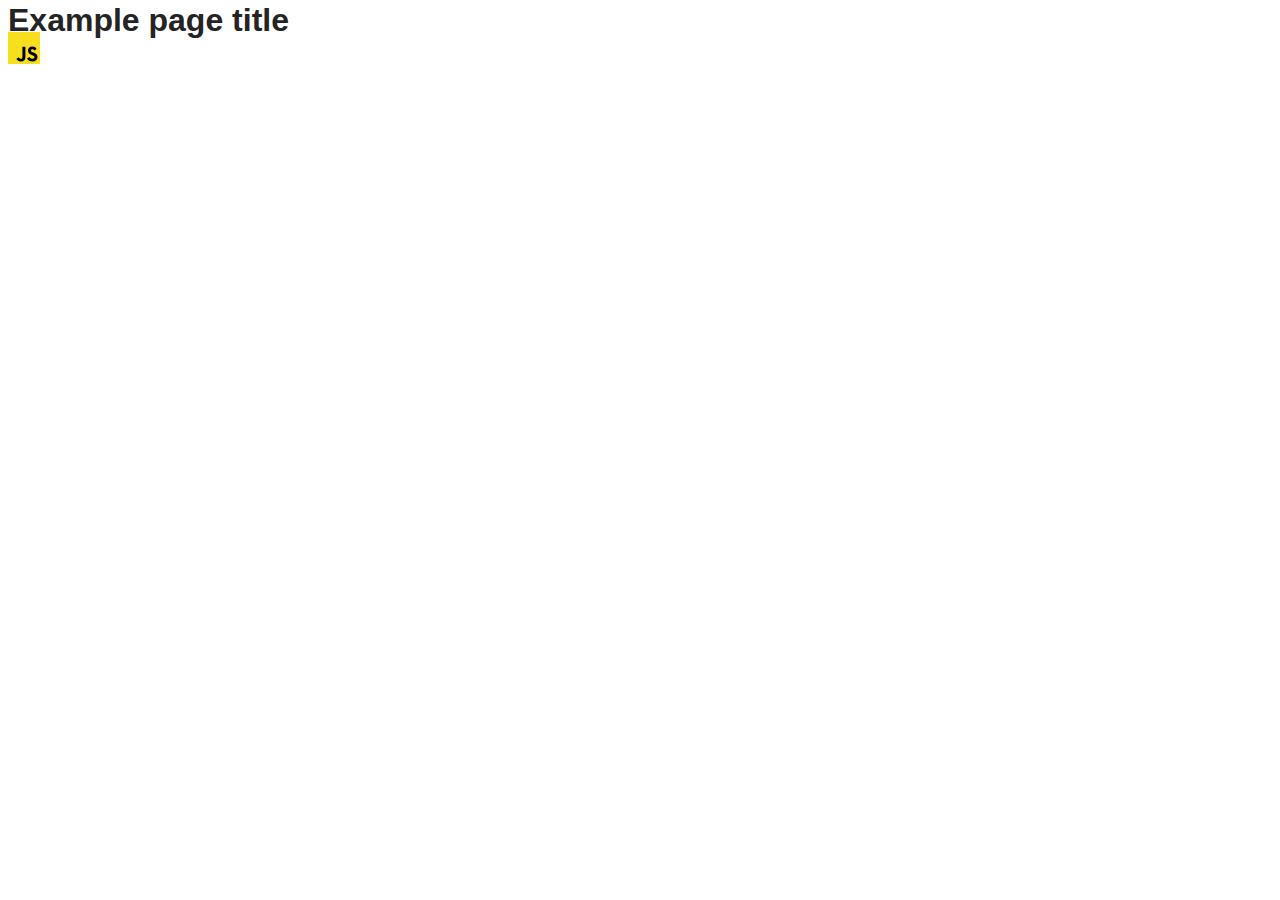
==== src/index.html @ 067d5ea1 "Initial commit" ====
<!DOCTYPE html>
<html lang="en">
  <head>
    <meta charset="UTF-8" />
    <link rel="icon" type="image/svg+xml" href="/favicon.svg" />
    <meta name="viewport" content="width=device-width, initial-scale=1.0" />
    <title>Vanilla App Template</title>
    <link rel="stylesheet" href="./css/styles.css" />
  </head>
  <body>
    <load ="partials/header.html" />

    <section>
      <h1>Example page title</h1>
      <!-- Path to images as from index.html file -->
      <img src="./img/javascript.svg" alt="" />
    </section>

    <!-- Loads the specified .html file -->
    <load ="partials/vite-promo.html" />

    <script type="module" src="./main.js"></script>
  </body>
</html>
---- src/css/styles.css ----
/**
  |============================
  | include css partials with
  | default @import url()
  |============================
*/
@import url('./reset.css');
@import url('./vite-promo.css');
@import url('./header.css');

:root {
  font-family: Inter, Avenir, Helvetica, Arial, sans-serif;
  font-size: 16px;
  line-height: 24px;
  font-weight: 400;

  color: #242424;
  background-color: rgba(255, 255, 255, 0.87);

  font-synthesis: none;
  text-rendering: optimizeLegibility;
  -webkit-font-smoothing: antialiased;
  -moz-osx-font-smoothing: grayscale;
  -webkit-text-size-adjust: 100%;
}
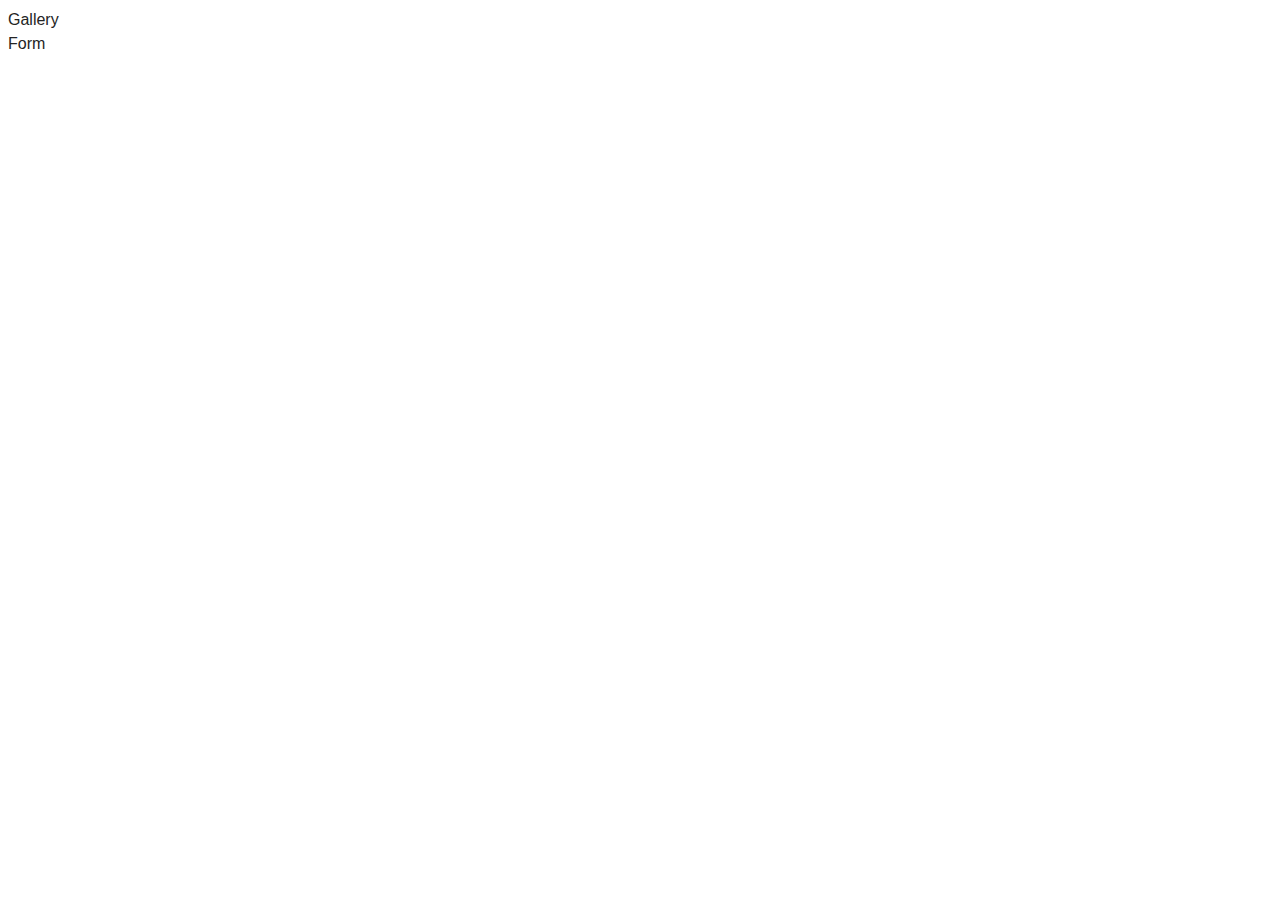
==== commit b74a8cef: "update" ====
--- a/src/index.html
+++ b/src/index.html
@@ -8,17 +8,13 @@
     <link rel="stylesheet" href="./css/styles.css" />
   </head>
   <body>
-    <load ="partials/header.html" />
-
-    <section>
-      <h1>Example page title</h1>
-      <!-- Path to images as from index.html file -->
-      <img src="./img/javascript.svg" alt="" />
-    </section>
-
-    <!-- Loads the specified .html file -->
-    <load ="partials/vite-promo.html" />
-
-    <script type="module" src="./main.js"></script>
+    <ul>
+      <li>
+        <a href="./1-gallery.html">Gallery</a>
+      </li>
+      <li>
+        <a href="./2-form.html">Form</a>
+      </li>
+    </ul>
   </body>
-</html>
+</html>--- a/src/css/styles.css
+++ b/src/css/styles.css
@@ -23,3 +23,98 @@
   -moz-osx-font-smoothing: grayscale;
   -webkit-text-size-adjust: 100%;
 }
+
+ul {
+  list-style-type: none;
+  margin: 0;
+  padding: 0;
+}
+
+.gallery {
+  display: flex;
+  flex-wrap: wrap;
+  gap: 24px;
+  padding: 24px 156px;
+  justify-content: center;
+
+}
+
+.gallery-item {
+
+}
+
+.gallery-link {
+
+}
+
+.gallery-image {
+  display: block;
+  width: 360px;
+  height: 200px;
+  transition: transform .5s;
+}
+
+.gallery-image:hover {
+  transform: scale(1.05)
+}
+
+.feedback-form {
+  padding: 24px;
+  display: flex;
+  flex-direction: column;
+  align-items: flex-start;
+  gap: 16px;
+  border-radius: 8px;
+  color: #2E2F42;
+  font-size: 16px;
+  line-height: 1.5; 
+  letter-spacing: 0.64px;
+}
+
+.feedback-form > label {
+  display: flex;
+  flex-direction: column;
+  gap: 8px;
+  color: #2E2F42;
+  font-family: Montserrat;
+  font-size: 16px;
+  font-style: normal;
+  font-weight: 400;
+  line-height: 1.5; /* 150% */
+  letter-spacing: 0.64px;
+}
+input {
+  width: 360px;
+  height: 40px;
+  justify-content: center;
+  align-items: center;
+  border-radius: 4px;
+  border: 1px solid #808080;
+  padding-left: 16px;
+
+}
+
+textarea {
+  width: 360px;
+  height: 80px;
+  border-radius: 4px;
+  border: 1px solid #808080;
+  padding: 8px 16px;
+}
+
+.feedback-form > button {
+  border-radius: 8px;
+  background: #4E75FF;
+  padding: 8px 16px;
+  justify-content: center;
+  align-items: center;
+  border: none;
+  color: #FFF;
+  font-family: Montserrat;
+  font-size: 16px;
+  font-style: normal;
+  font-weight: 500;
+  line-height: 1.5; /* 150% */
+  letter-spacing: 0.64px;
+  
+}